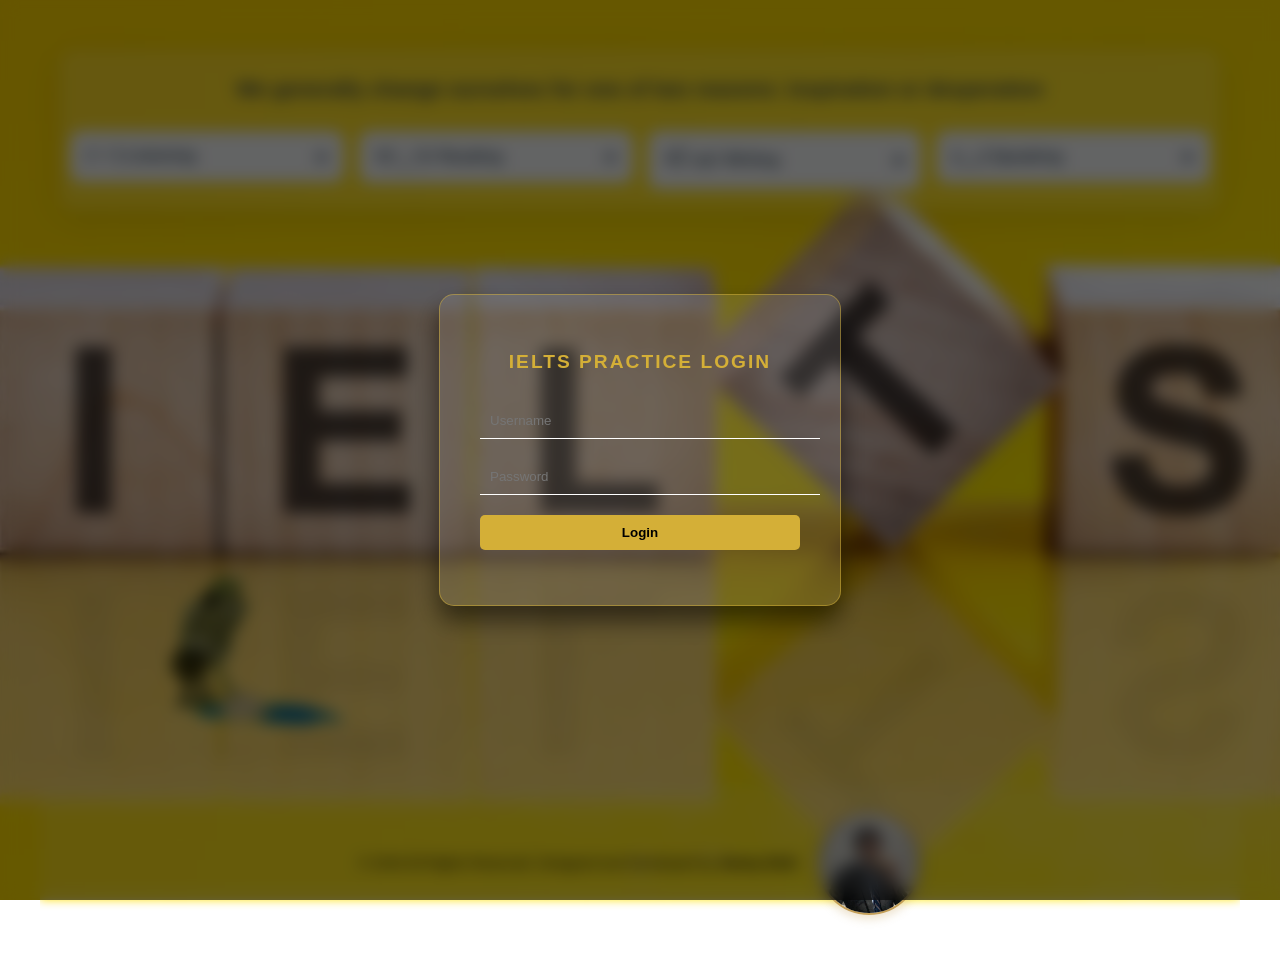
==== index.html @ b8815ab2 "Update index.html" ====
<!DOCTYPE html>
<html lang="vi">
<head>
    <meta charset="UTF-8">
    <title>IELTS - Practice Platform</title>
    <link rel="stylesheet" href="style.css">
</head>
<body>
    <div id="user-header" class="user-header" style="display: none;">
        <span id="user-greeting"></span>
        <button onclick="logout()" class="logout-btn">Log out</button>
    </div>

<div id="login-overlay" class="login-overlay">
    <div class="login-box">
        <h2>IELTS Practice Login</h2>
        <div class="input-group">
            <input type="text" id="username" placeholder="Username" required>
        </div>
        <div class="input-group">
            <input type="password" id="password" placeholder="Password" required>
        </div>
        <button onclick="login()" class="login-btn">Login</button>
        <p id="msg" class="error-msg"></p>
    </div>
</div>
<div class="menu-container">
    <div class="menu-header-text">
        <h2>We generally change ourselves for one of two reasons: inspiration or desperation</h2>
    </div>

    <div class="horizontal-menu-wrapper">
        <details class="skill-card">
            <summary>(°⌣°) Listening</summary>
            <div class="dropdown-inner">
                <div class="tab-header">
                    <button class="tab-link active" onclick="openTab(event, 'listening-cam')">Cam</button>
                    <button class="tab-link" onclick="openTab(event, 'listening-real')">Real</button>
                </div>
                <div id="listening-cam" class="tab-content active">
                    <div class="exam-grid">
                        <a href="listening/index.html?id=IELTS_Cam_21_Test_4_LISTENING" class="exam-badge">Cam 21 Test 04</a>
                        <a href="listening/index.html?id=IELTS_Cam_21_Test_3_LISTENING" class="exam-badge">Cam 21 Test 03</a>
                        <a href="listening/index.html?id=IELTS_Cam_21_Test_2_LISTENING" class="exam-badge">Cam 21 Test 02</a>
                        <a href="listening/index.html?id=IELTS_Cam_21_Test_1_LISTENING" class="exam-badge">Cam 21 Test 01</a>
                        <a href="listening/index.html?id=IELTS_Cam_20_Test_4_LISTENING" class="exam-badge">Cam 20 Test 04</a>
                        <a href="listening/index.html?id=IELTS_Cam_20_Test_3_LISTENING" class="exam-badge">Cam 20 Test 03</a> 
                        <a href="listening/index.html?id=IELTS_Cam_20_Test_2_LISTENING" class="exam-badge">Cam 20 Test 02</a>
                        <a href="listening/index.html?id=IELTS_Cam_20_Test_1_LISTENING" class="exam-badge">Cam 20 Test 01</a>
                        <a href="listening/index.html?id=IELTS_Cam_19_Test_4_LISTENING" class="exam-badge">Cam 19 Test 04</a>
                        <a href="listening/index.html?id=IELTS_Cam_19_Test_3_LISTENING" class="exam-badge">Cam 19 Test 03</a> 
                        <a href="listening/index.html?id=IELTS_Cam_19_Test_2_LISTENING" class="exam-badge">Cam 19 Test 02</a>
                        <a href="listening/index.html?id=IELTS_Cam_19_Test_1_LISTENING" class="exam-badge">Cam 19 Test 01</a>
                        <a href="listening/index.html?id=IELTS_Cam_18_Test_4_LISTENING" class="exam-badge">Cam 18 Test 04</a>
                        <a href="listening/index.html?id=IELTS_Cam_18_Test_3_LISTENING" class="exam-badge">Cam 18 Test 03</a>
                        <a href="listening/index.html?id=IELTS_Cam_18_Test_2_LISTENING" class="exam-badge">Cam 18 Test 02</a>
                        <a href="listening/index.html?id=IELTS_Cam_18_Test_1_LISTENING" class="exam-badge">Cam 18 Test 01</a>
                        <a href="listening/index.html?id=IELTS_Cam_17_Test_4_LISTENING" class="exam-badge">Cam 17 Test 04</a>
                        <a href="listening/index.html?id=IELTS_Cam_17_Test_3_LISTENING" class="exam-badge">Cam 17 Test 03</a>
                        <a href="listening/index.html?id=IELTS_Cam_17_Test_2_LISTENING" class="exam-badge">Cam 17 Test 02</a>
                        <a href="listening/index.html?id=IELTS_Cam_17_Test_1_LISTENING" class="exam-badge">Cam 17 Test 01</a>
                        <a href="listening/index.html?id=IELTS_Cam_16_Test_4_LISTENING" class="exam-badge">Cam 16 Test 04</a>
                        <a href="listening/index.html?id=IELTS_Cam_16_Test_3_LISTENING" class="exam-badge">Cam 16 Test 03</a>
                        <a href="listening/index.html?id=IELTS_Cam_16_Test_4_LISTENING" class="exam-badge">Cam 16 Test 02</a>
                        <a href="listening/index.html?id=IELTS_Cam_16_Test_4_LISTENING" class="exam-badge">Cam 16 Test 01</a>
                        <a href="listening/index.html?id=IELTS_Cam_15_Test_4_LISTENING" class="exam-badge">Cam 15 Test 04</a>
   
                    </div>
                </div>
                <div id="listening-real" class="tab-content">
                    <div class="exam-grid">
                         <a href="listening/index.html?id=IELTS_Practice_Test 3_10" class="exam-badge">Test 03/10</a>
                    </div>
                </div>
            </div>
        </details>

        <details class="skill-card">
            <summary>٩(^‿^)۶ Reading</summary>
            <div class="dropdown-inner">
                <div class="tab-header">
                    <button class="tab-link active" onclick="openTab(event, 'reading-cam')">Cam</button>
                    <button class="tab-link" onclick="openTab(event, 'reading-real')">Real</button>
                </div>
                <div id="reading-cam" class="tab-content active">
                    <div class="exam-grid">
                        <a href="reading/index.html?testId=IELTS_Cam_14_Test_1_READING" class="exam-badge">Cam 14 Test 01</a>
                        <a href="reading/index.html?testId=IELTS_Cam_21_Test_4_READING" class="exam-badge">Cam 21 Test 04</a>
                        <a href="reading/index.html?testId=IELTS_Cam_21_Test_3_READING" class="exam-badge">Cam 21 Test 03</a>
                        <a href="reading/index.html?testId=IELTS_Cam_21_Test_2_READING" class="exam-badge">Cam 21 Test 02</a>
                        <a href="reading/index.html?testId=IELTS_Cam_21_Test_1_READING" class="exam-badge">Cam 21 Test 01</a>
                        <a href="reading/index.html?testId=IELTS_Cam_20_Test_4_READING" class="exam-badge">Cam 20 Test 04</a>
                        <a href="reading/index.html?testId=IELTS_Cam_20_Test_3_READING" class="exam-badge">Cam 20 Test 03</a>
                        <a href="reading/index.html?testId=IELTS_Cam_20_Test_2_READING" class="exam-badge">Cam 20 Test 02</a>
                        <a href="reading/index.html?testId=IELTS_Cam_20_Test_1_READING" class="exam-badge">Cam 20 Test 01</a>
                        <a href="reading/index.html?testId=IELTS_Cam_19_Test_4_READING" class="exam-badge">Cam 19 Test 04</a>
                        <a href="reading/index.html?testId=IELTS_Cam_19_Test_3_READING" class="exam-badge">Cam 19 Test 03</a>
                        <a href="reading/index.html?testId=IELTS_Cam_19_Test_2_READING" class="exam-badge">Cam 19 Test 02</a>
                        <a href="reading/index.html?testId=IELTS_Cam_19_Test_1_READING" class="exam-badge">Cam 19 Test 01</a>
                        <a href="reading/index.html?testId=IELTS_Cam_18_Test_4_READING" class="exam-badge">Cam 18 Test 04</a>
                        <a href="reading/index.html?testId=IELTS_Cam_18_Test_3_READING" class="exam-badge">Cam 18 Test 03</a>
                        <a href="reading/index.html?testId=IELTS_Cam_18_Test_2_READING" class="exam-badge">Cam 18 Test 02</a>
                        <a href="reading/index.html?testId=IELTS_Cam_18_Test_1_READING" class="exam-badge">Cam 18 Test 01</a>
                        <a href="reading/index.html?testId=IELTS_Cam_17_Test_4_READING" class="exam-badge">Cam 17 Test 04</a>
                        <a href="reading/index.html?testId=IELTS_Cam_17_Test_3_READING" class="exam-badge">Cam 17 Test 03</a>
                        <a href="reading/index.html?testId=IELTS_Cam_17_Test_2_READING" class="exam-badge">Cam 17 Test 02</a>
                        <a href="reading/index.html?testId=IELTS_Cam_17_Test_1_READING" class="exam-badge">Cam 17 Test 01</a>
                        <a href="reading/index.html?testId=IELTS_Cam_16_Test_4_READING" class="exam-badge">Cam 16 Test 04</a>
                        <a href="reading/index.html?testId=IELTS_Cam_16_Test_3_READING" class="exam-badge">Cam 16 Test 03</a>
                        <a href="reading/index.html?testId=IELTS_Cam_16_Test_2_READING" class="exam-badge">Cam 16 Test 02</a>
                        <a href="reading/index.html?testId=IELTS_Cam_16_Test_1_READING" class="exam-badge">Cam 16 Test 01</a>
                        <a href="reading/index.html?testId=IELTS_Cam_15_Test_4_READING" class="exam-badge">Cam 15 Test 04</a>
                        <a href="reading/index.html?testId=IELTS_Cam_15_Test_3_READING" class="exam-badge">Cam 15 Test 03</a>
                        <a href="reading/index.html?testId=IELTS_Cam_15_Test_2_READING" class="exam-badge">Cam 15 Test 02</a>
                        <a href="reading/index.html?testId=IELTS_Cam_15_Test_1_READING" class="exam-badge">Cam 15 Test 01</a>
                    </div>
                </div>
                <div id="reading-real" class="tab-content active">
                    <div class="exam-grid">
                        <a href="reading/index.html?testId=IELTS_Mock_Test_READING" class="exam-badge">Minh Phuc Mock Test</a>
                        <a href="reading/index.html?testId=General Mock Test_17_READING" class="exam-badge">General Mock Test</a>
                        <a href="reading/index.html?testId=IELTS_Actual_Vol_7_Test_1__READING" class="exam-badge">Actual Vol 7 Test 1</a>
                        <a href="reading/index.html?testId=IELTS_Actual_Vol_7_Test_2__READING" class="exam-badge">Actual Vol 7 Test 2</a>
                        <a href="reading/index.html?testId=IELTS_Actual_Vol_7_Test_3__READING" class="exam-badge">Actual Vol 7 Test 3</a>
                        <a href="reading/index.html?testId=IELTS_Actual_Vol_6_Test_5__READING" class="exam-badge">Actual Vol 6 Test 5</a>
                    </div>
                </div>
                <div id="reading-real" class="tab-content">
                    <div class="exam-grid"><span class="empty-msg">Empty</span></div>
                </div>
            </div>
        </details>

        <details class="skill-card">
            <summary>٩(͡๏̮͡๏)۶ Writing</summary>
            <div class="dropdown-inner">
                <div class="exam-grid">
                <a href="writing/index.html?id=07_09_26" class="exam-badge">Đề thi ngày 07.09.2026</a>
                <a href="writing/index.html?id=06_09_26" class="exam-badge">Đề thi ngày 06.09.2026</a>
                <a href="writing/index.html?id=22_08_26" class="exam-badge">Đề thi ngày 22.08.2026</a>
                <a href="writing/index.html?id=23_08_26" class="exam-badge">Đề thi ngày 23.08.2026</a>
                <a href="writing/index.html?id=24_08_26" class="exam-badge">Đề thi ngày 24.08.2026</a>
                <a href="writing/index.html?id=25_08_26" class="exam-badge">Đề thi ngày 25.08.2026</a>
                <a href="writing/index.html?id=General_mocktest" class="exam-badge">General Mock Test</a>
                <a href="writing/index.html?id=Cam_21_Test4" class="exam-badge">Cam 21 Test 4</a>
                <a href="writing/index.html?id=Cam_21_Test3" class="exam-badge">Cam 21 Test 3</a>
                <a href="writing/index.html?id=Cam_21_Test2" class="exam-badge">Cam 21 Test 2</a>
                <a href="writing/index.html?id=Cam_21_Test1" class="exam-badge">Cam 21 Test 1</a>
                <a href="writing/index.html?id=14_06_26" class="exam-badge">Đề thi ngày 14.06.2026</a>
                <a href="writing/index.html?id=13_06_26" class="exam-badge">Đề thi ngày 13.06.2026</a>
                <a href="writing/index.html?id=12_06_26" class="exam-badge">Đề thi ngày 12.06.2026</a>
                <a href="writing/index.html?id=11_06_26" class="exam-badge">Đề thi ngày 11.06.2026</a>
                <a href="writing/index.html?id=10_06_26" class="exam-badge">Đề thi ngày 10.06.2026</a>
                <a href="writing/index.html?id=09_06_26" class="exam-badge">Đề thi ngày 09.06.2026</a>
                <a href="writing/index.html?id=08_06_26" class="exam-badge">Đề thi ngày 08.06.2026</a>
                <a href="writing/index.html?id=07_06_26" class="exam-badge">Đề thi ngày 07.06.2026</a>
                <a href="writing/index.html?id=06_06_26" class="exam-badge">Đề thi ngày 06.06.2026</a>
                <a href="writing/index.html?id=05_06_26" class="exam-badge">Đề thi ngày 05.06.2026</a>
                <a href="writing/index.html?id=04_06_26" class="exam-badge">Đề thi ngày 04.06.2026</a>
                <a href="writing/index.html?id=03_06_26" class="exam-badge">Đề thi ngày 03.06.2026</a>
                <a href="writing/index.html?id=02_06_26" class="exam-badge">Đề thi ngày 02.06.2026</a>
                <a href="writing/index.html?id=01_06_26" class="exam-badge">Đề thi ngày 01.06.2026</a>
                <a href="writing/index.html?id=31_05_26" class="exam-badge">Đề thi ngày 31.05.2026</a>
                <a href="writing/index.html?id=30_05_26" class="exam-badge">Đề thi ngày 30.05.2026</a>
                <a href="writing/index.html?id=29_05_26" class="exam-badge">Đề thi ngày 29.05.2026</a>
                <a href="writing/index.html?id=28_05_26" class="exam-badge">Đề thi ngày 28.05.2026</a>
                <a href="writing/index.html?id=27_05_26" class="exam-badge">Đề thi ngày 27.05.2026</a>
                <a href="writing/index.html?id=26_05_26" class="exam-badge">Đề thi ngày 26.05.2026</a>
                <a href="writing/index.html?id=24_05_26" class="exam-badge">Đề thi ngày 24.05.2026</a>
                <a href="writing/index.html?id=23_05_26" class="exam-badge">Đề thi ngày 23.05.2026</a>
                <a href="writing/index.html?id=22_05_26" class="exam-badge">Đề thi ngày 22.05.2026</a>
                <a href="writing/index.html?id=21_05_26" class="exam-badge">Đề thi ngày 21.05.2026</a>
                <a href="writing/index.html?id=20_05_26" class="exam-badge">Đề thi ngày 20.05.2026</a>
                <a href="writing/index.html?id=19_05_26" class="exam-badge">Đề thi ngày 19.05.2026</a>
                <a href="writing/index.html?id=18_05_26" class="exam-badge">Đề thi ngày 18.05.2026</a>
                <a href="writing/index.html?id=17_05_26" class="exam-badge">Đề thi ngày 17.05.2026</a>
                <a href="writing/index.html?id=16_05_26" class="exam-badge">Đề thi ngày 16.05.2026</a>
                <a href="writing/index.html?id=15_05_26" class="exam-badge">Đề thi ngày 15.05.2026</a>
                <a href="writing/index.html?id=14_05_26" class="exam-badge">Đề thi ngày 14.05.2026</a>
                <a href="writing/index.html?id=13_05_26" class="exam-badge">Đề thi ngày 13.05.2026</a>
                <a href="writing/index.html?id=12_05_26" class="exam-badge">Đề thi ngày 12.05.2026</a>
                <a href="writing/index.html?id=11_05_26" class="exam-badge">Đề thi ngày 11.05.2026</a>
                <a href="writing/index.html?id=10_05_26" class="exam-badge">Đề thi ngày 10.05.2026</a>
                <a href="writing/index.html?id=09_05_26" class="exam-badge">Đề thi ngày 09.05.2026</a>
                <a href="writing/index.html?id=08_05_26" class="exam-badge">Đề thi ngày 08.05.2026</a>
                <a href="writing/index.html?id=07_05_26" class="exam-badge">Đề thi ngày 07.05.2026</a>
                <a href="writing/index.html?id=05_05_26" class="exam-badge">Đề thi ngày 05.05.2026</a>
                <a href="writing/index.html?id=04_05_26" class="exam-badge">Đề thi ngày 04.05.2026</a>
                <a href="writing/index.html?id=03_05_26" class="exam-badge">Đề thi ngày 03.05.2026</a>
                <a href="writing/index.html?id=02_05_26" class="exam-badge">Đề thi ngày 02.05.2026</a>
                <a href="writing/index.html?id=30_04_26" class="exam-badge">Đề thi ngày 30.04.2026</a>
                <a href="writing/index.html?id=29_04_26" class="exam-badge">Đề thi ngày 29.04.2026</a>
                <a href="writing/index.html?id=28_04_26" class="exam-badge">Đề thi ngày 28.04.2026</a>
                <a href="writing/index.html?id=27_04_26" class="exam-badge">Đề thi ngày 27.04.2026</a>
                <a href="writing/index.html?id=26_04_26" class="exam-badge">Đề thi ngày 26.04.2026</a>
                <a href="writing/index.html?id=24_04_26" class="exam-badge">Đề thi ngày 24.04.2026</a>
                <a href="writing/index.html?id=23_04_26" class="exam-badge">Đề thi ngày 23.04.2026</a>
                <a href="writing/index.html?id=22_04_26" class="exam-badge">Đề thi ngày 22.04.2026</a>
                <a href="writing/index.html?id=21_04_26" class="exam-badge">Đề thi ngày 21.04.2026</a>
                <a href="writing/index.html?id=19_04_26" class="exam-badge">Đề thi ngày 19.04.2026</a>
                <a href="writing/index.html?id=18_04_26" class="exam-badge">Đề thi ngày 18.04.2026</a>
                <a href="writing/index.html?id=17_04_26" class="exam-badge">Đề thi ngày 17.04.2026</a>
                <a href="writing/index.html?id=15_04_26" class="exam-badge">Đề thi ngày 15.04.2026</a>
                <a href="writing/index.html?id=14_04_26" class="exam-badge">Đề thi ngày 14.04.2026</a>
                <a href="writing/index.html?id=13_04_26" class="exam-badge">Đề thi ngày 13.04.2026</a>
                <a href="writing/index.html?id=12_04_26" class="exam-badge">Đề thi ngày 12.04.2026</a>
                <a href="writing/index.html?id=11_04_26" class="exam-badge">Đề thi ngày 11.04.2026</a>
                <a href="writing/index.html?id=10_04_26" class="exam-badge">Đề thi ngày 10.04.2026</a>
                <a href="writing/index.html?id=09_04_26" class="exam-badge">Đề thi ngày 09.04.2026</a>
                <a href="writing/index.html?id=08_04_26" class="exam-badge">Đề thi ngày 08.04.2026</a>
                <a href="writing/index.html?id=07_04_26" class="exam-badge">Đề thi ngày 07.04.2026</a>
                <a href="writing/index.html?id=06_04_26" class="exam-badge">Đề thi ngày 06.04.2026</a>
                <a href="writing/index.html?id=05_04_26" class="exam-badge">Đề thi ngày 05.04.2026</a>
                <a href="writing/index.html?id=04_04_26" class="exam-badge">Đề thi ngày 04.04.2026</a>
                <a href="writing/index.html?id=03_04_26" class="exam-badge">Đề thi ngày 03.04.2026</a>
                <a href="writing/index.html?id=02_04_26" class="exam-badge">Đề thi ngày 02.04.2026</a>
                <a href="writing/index.html?id=01_04_26" class="exam-badge">Đề thi ngày 01.04.2026</a>
                <a href="writing/index.html?id=31_03_26" class="exam-badge">Đề thi ngày 31.03.2026</a>
                <a href="writing/index.html?id=30_03_26" class="exam-badge">Đề thi ngày 30.03.2026</a>
                <a href="writing/index.html?id=29_03_26" class="exam-badge">Đề thi ngày 29.03.2026</a>
                <a href="writing/index.html?id=28_03_26" class="exam-badge">Đề thi ngày 28.03.2026</a>
                <a href="writing/index.html?id=27_03_26" class="exam-badge">Đề thi ngày 27.03.2026</a>
                <a href="writing/index.html?id=26_03_26" class="exam-badge">Đề thi ngày 26.03.2026</a>
                <a href="writing/index.html?id=25_03_26" class="exam-badge">Đề thi ngày 25.03.2026</a>
                <a href="writing/index.html?id=24_03_26" class="exam-badge">Đề thi ngày 24.03.2026</a>
                <a href="writing/index.html?id=22_03_26" class="exam-badge">Đề thi ngày 22.03.2026</a>
                <a href="writing/index.html?id=21_03_26" class="exam-badge">Đề thi ngày 21.03.2026</a>
                <a href="writing/index.html?id=20_03_26" class="exam-badge">Đề thi ngày 20.03.2026</a>
                <a href="writing/index.html?id=16_03_26" class="exam-badge">Đề thi ngày 16.03.2026</a>
                <a href="writing/index.html?id=14_03_26" class="exam-badge">Đề thi ngày 14.03.2026</a>
                <a href="writing/index.html?id=13_03_26" class="exam-badge">Đề thi ngày 13.03.2026</a>
                <a href="writing/index.html?id=11_03_26" class="exam-badge">Đề thi ngày 11.03.2026</a>
                <a href="writing/index.html?id=10_03_26" class="exam-badge">Đề thi ngày 10.03.2026</a>
                <a href="writing/index.html?id=09_03_26" class="exam-badge">Đề thi ngày 09.03.2026</a>
                <a href="writing/index.html?id=08_03_26" class="exam-badge">Đề thi ngày 08.03.2026</a>
                <a href="writing/index.html?id=07_03_26" class="exam-badge">Đề thi ngày 07.03.2026</a>
                <a href="writing/index.html?id=06_03_26" class="exam-badge">Đề thi ngày 06.03.2026</a>
                <a href="writing/index.html?id=05_03_26" class="exam-badge">Đề thi ngày 05.03.2026</a>
                <a href="writing/index.html?id=04_03_26" class="exam-badge">Đề thi ngày 04.03.2026</a>
                <a href="writing/index.html?id=03_03_26" class="exam-badge">Đề thi ngày 03.03.2026</a>
                <a href="writing/index.html?id=01_03_26" class="exam-badge">Đề thi ngày 01.03.2026</a>
                </div>
            </div>
        </details>

        <details class="skill-card">
            <summary>(•‿•) Speaking</summary>
            <div class="dropdown-inner">
                <ul class="simple-list">    
                   
    <!-- Truyền tham số id thông qua URL <li><a href="Speaking/index.html">Forecast 2026</a></li>-->
   <li><a href="Speaking/index.html?id=1" class="book-item">Speaking Quý 1 - 2026</a></li> 
   <li><a href="Speaking/index.html?id=2" class="book-item">Speaking Quý 2 - 2026</a></li> 
    <li><a href="Speaking/index.html?id=3" class="book-item">Speaking Quý 3 - 2026</a></li>
    <li><a href="Speaking/index.html?id=4" class="book-item">Speaking Quý 4 - 2026</a></li>

                </ul>
            </div>
        </details>
    </div>
</div>

<div class="dino-walker">
    <img src="fred.gif" alt="Cute Dinosaur" id="dino-img">
</div>

<footer class="main-footer">
    <div class="footer-content">
        <p>&copy; <span id="current-year"></span> All Rights Reserved. Designed and Developed by <strong>Jimmy Dinh</strong></p>
        <a href="Jimmymusic/Pwriting/indexwriting.html" target="_blank" class="footer-profile-link">
            <img src="link.jpg" alt="Jimmy Dinh Profile" class="round-profile-img">
        </a>
    </div>
</footer>

<script src="script.js"></script>
</body>
</html>
---- style.css ----
html, body {
    height: 100%;
    margin: 0;
}
body {
    font-family: Arial, sans-serif;
    /* Chèn hình nền chung cho tất cả các trang */
    background-image: url('bg-index.png'); 
    background-size: cover;
    background-position: center;
    background-attachment: fixed; /* Giữ hình nền cố định khi cuộn trang */
    background-repeat: no-repeat;
    margin: 0;
    padding: 40px;
/* THIẾT LẬP FLEXBOX ĐỂ ĐẨY FOOTER */
 /* Kích hoạt Flexbox cho Body */
    display: flex;
    flex-direction: column;
    min-height: 100vh; /* Đảm bảo body luôn cao bằng màn hình */

   
}

.menu-container {
    max-width: 1500px; /* Tăng độ rộng để đủ chỗ cho 4 cột */
    width: 95%;
    margin: 10px auto;
    background: rgba(255, 255, 255, 0.15);
    padding: 10px;
    border-radius: 15px;
    backdrop-filter: blur(12px);
    box-shadow: 0 8px 32px rgba(0,0,0,0.1);
}
.menu-header-text h2 {
    color: #2c3e50;
    font-size: 1.3rem;
    margin-bottom: 30px;
    text-align: center;
}

/* Wrapper để dàn hàng ngang */
.horizontal-menu-wrapper {
    display: flex;
    flex-direction: row; /* Dàn hàng ngang */
    justify-content: center;
    align-items: flex-start; /* Giữ các card ở trên cùng khi mở rộng */
    gap: 15px; /* Khoảng cách giữa các card */
    flex-wrap: wrap; /* Tự động xuống dòng trên điện thoại */
}

/* Từng khối menu (Skill Card) */
.skill-card {
    flex: 1; /* Chia đều không gian */
    min-width: 250px; /* Đảm bảo không bị quá hẹp */
    background: #f8f9fa;
    border: 1px solid #e1e4e8;
    border-radius: 10px;
    overflow: hidden;
    transition: transform 0.3s ease, box-shadow 0.3s ease;
}

.skill-card[open] {
    box-shadow: 0 10px 20px rgba(0,0,0,0.15);
    transform: translateY(-5px);
}

summary {
    padding: 18px;
    font-weight: bold;
    cursor: pointer;
    list-style: none;
    background-color: #ffffff;
    color: #34495e;
    display: flex;
    justify-content: space-between;
    align-items: center;
    border-bottom: 1px solid #eee;
}

summary::after {
    content: "▼";
    font-size: 0.7rem;
    transition: transform 0.3s;
}

details[open] summary::after {
    transform: rotate(180deg);
}

/* Nội dung bên trong khi xổ xuống */
.dropdown-inner {
    padding: 15px;
    background: #ffffff;
    max-height: 350px;
    overflow-y: auto;
}

/* Custom scrollbar cho dropdown */
.dropdown-inner::-webkit-scrollbar {
    width: 5px;
}
.dropdown-inner::-webkit-scrollbar-thumb {
    background: #c5a059;
    border-radius: 10px;
}
h2 {
    color: #2c3e50;
    font-size: 1.2rem;
    text-align: center;
    margin-bottom: 25px;
}

/* Định dạng khối Details */
details {
    border: 1px solid #e1e4e8;
    border-radius: 5px;
    margin-bottom: 10px;
    transition: all 0.3s ease;
}

details[open] {
    border-color: #3498db;
}

/* Định dạng thanh tiêu đề menu */
summary {
    padding: 15px;
    font-weight: bold;
    cursor: pointer;
    list-style: none; /* Ẩn mũi tên mặc định */
    background-color: #f8f9fa;
    color: #34495e;
    display: flex;
    justify-content: space-between;
    align-items: center;
}

summary::after {
    content: "▶"; /* Biểu tượng mũi tên */
    font-size: 0.8rem;
    transition: transform 0.3s;
}

details[open] summary::after {
    transform: rotate(90deg); /* Xoay mũi tên khi mở */
}

summary:hover {
    background-color: #edf2f7;
}

/* Định dạng danh sách bên trong */
ul {
    list-style: none;
    padding: 10px 20px;
    margin: 0;
    border-top: 1px solid #eee;
}

li {
    margin: 8px 0;
}

li a {
    text-decoration: none;
    color: #3498db;
    font-size: 0.95rem;
}

li a:hover {
    text-decoration: underline;
}
/* --- Cấu trúc Footer chung --- */
.main-footer {
    width: 100%;
    padding: 25px 0;
    background-color: rgba(255, 255, 255, 0.1); /* Giảm độ đậm để hài hòa hơn */
    border-top: 1px solid rgba(197, 160, 89, 0.2);
    backdrop-filter: blur(5px);

    /* DÒNG QUAN TRỌNG NHẤT */
    margin-top: auto; 
}

/* Căn giữa tất cả nội dung bên trong footer */
.footer-content {
    display: flex;
    flex-direction: row; /* Chuyển thành hàng ngang */
    align-items: center;  /* Căn giữa các thành phần theo chiều dọc */
    justify-content: center; /* Căn giữa cả cụm vào giữa trang */
    gap: 20px;            /* Khoảng cách giữa chữ và ảnh */
    max-width: 1200px;
    margin: 0 auto;
    padding: 0 20px;
}

/* Đảm bảo chữ không bị nhảy dòng quá sớm */
.footer-content p {
    /* color: #b3b3b3; */
    font-size: 14px;
    margin: 0;
    white-space: nowrap; /* Giữ chữ trên 1 dòng duy nhất */
}

.round-profile-img {
    width: 100px;
    height: 100px;
    border-radius: 50%;
    object-fit: cover;
    border: 2px solid #c5a059;
    box-shadow: 0 4px 10px rgba(197, 160, 89, 0.3);
    display: block; /* Tránh khoảng cách lạ phía dưới ảnh */
}
/* --- Hiệu ứng khi rê chuột vào (Hover) --- */
.footer-profile-link:hover {
    transform: translateY(-5px); /* Đẩy nhẹ ảnh lên trên */
}

.footer-profile-link:hover .round-profile-img {
    /* Làm viền và bóng đậm hơn khi hover */
    border-color: #fff; /* Chuyển viền sang màu trắng */
    box-shadow: 0 6px 15px rgba(255, 255, 255, 0.5);
}
/* --- Cấu trúc cho con khủng long đi bộ --- */
@keyframes walkBackAndForth {
    0% {
        left: 10%; /* Điểm bắt đầu bên trái */
    }
    100% {
        left: 80%; /* Điểm kết thúc bên phải */
    }
}
.dino-walker {
    position: fixed;
    bottom: 150px;
    left: 10%; /* Bắt đầu ở vị trí 10% màn hình */
    width: 230px;
    height: auto;
    z-index: 1000;
    pointer-events: none;
    
    /* animation: tên, thời gian, kiểu chạy, lặp vô hạn, VÀ ĐI NGƯỢC LẠI (alternate) */
    animation: walkBackAndForth 20s linear infinite alternate;
}

.dino-walker img {
    width: 100%;
    height: auto;
}

/* --- Các thuộc tính cũ của anh giữ nguyên, chỉ thêm phần dưới đây --- */

.dropdown-inner {
    background: rgba(255, 255, 255, 0.15);
    padding: 15px;
    border-top: 1px solid rgba(0,0,0,0.05);
    max-height: 400px; /* Giới hạn chiều cao khi có >40 đề */
    overflow-y: auto; /* Tự động xuất hiện thanh cuộn */
}

/* Tab System */
.tab-header {
    display: flex;
    gap: 5px;
    margin-bottom: 15px;
    border-bottom: 1px solid rgba(0,0,0,0.1);
    padding-bottom: 8px;
}

.tab-link {
    background: #f1f1f1;
    border: 1px solid #ccc;
    padding: 6px 12px;
    cursor: pointer;
    border-radius: 4px;
    font-size: 0.85rem;
    transition: 0.3s;
}

.tab-link.active {
    background: #c5a059; /* Màu vàng đồng bộ với viền ảnh của anh */
    color: white;
    border-color: #c5a059;
}

/* Exam Grid Layout */
.exam-grid {
    display: grid;
    grid-template-columns: repeat(auto-fill, minmax(100px, 1fr));
    gap: 10px;
}

.exam-badge {
    background: white;
    padding: 10px;
    text-align: center;
    border-radius: 6px;
    text-decoration: none;
    color: #2c3e50;
    font-size: 0.85rem;
    font-weight: bold;
    border: 1px solid #e1e4e8;
    transition: 0.2s;
    display: flex;
    align-items: center;
    justify-content: center;
}

.exam-badge:hover {
    background: #c5a059;
    color: white;
    transform: translateY(-2px);
    box-shadow: 0 4px 8px rgba(0,0,0,0.1);
}

.exam-badge.wide {
    min-width: 140px;
}

.empty-msg {
    grid-column: 1 / -1;
    text-align: center;
    font-style: italic;
    color: #7f8c8d;
    padding: 20px;
}

/* Ẩn các tab content mặc định */
.tab-content {
    display: none;
}
.tab-content.active {
    display: block;
}

/* Scrollbar mỏng cho đẹp */
.dropdown-inner::-webkit-scrollbar {
    width: 6px;
}
.dropdown-inner::-webkit-scrollbar-thumb {
    background: #c5a059;
    border-radius: 10px;
}

/* Overlay che phủ toàn màn hình */
.login-overlay {
display: none; /* Mặc định ẩn, JS sẽ điều khiển */
    position: fixed;
    top: 0;
    left: 0;
    width: 100%;
    height: 100%;
/* Chỉnh từ 0.9 thành 0.6 hoặc 0.7 */
    background: rgba(0, 0, 0, 0.6); 
    backdrop-filter: blur(8px); /* Giảm bớt độ mờ nếu muốn nhìn rõ hơn */
    justify-content: center;
    align-items: center;
    z-index: 9999;
    opacity: 1;
}

/* Hộp đăng nhập trong suốt (Glassmorphism) */
.login-box {
    background: rgba(255, 255, 255, 0.1);
    padding: 40px;
    border-radius: 15px;
    border: 1px solid rgba(212, 175, 55, 0.5); /* Viền màu vàng Gold nhẹ */
    box-shadow: 0 15px 25px rgba(0,0,0,0.5);
    text-align: center;
    color: #fff;
    width: 320px;
}

.login-box h2 {
    margin-bottom: 30px;
    color: #D4AF37; /* Màu Gold bạn thích */
    text-transform: uppercase;
    letter-spacing: 2px;
}

.input-group {
    margin-bottom: 20px;
}

.input-group input {
    width: 100%;
    padding: 10px;
    background: transparent;
    border: none;
    border-bottom: 1px solid #fff;
    color: #fff;
    outline: none;
}

.login-btn {
    width: 100%;
    padding: 10px;
    background: #D4AF37;
    border: none;
    border-radius: 5px;
    cursor: pointer;
    font-weight: bold;
    transition: 0.3s;
}

.login-btn:hover {
    background: #fff;
    color: #000;
}

.error-msg {
    color: #ff4d4d;
    font-size: 14px;
    margin-top: 15px;
}


/* Container ở góc trên bên phải */
.user-header {
    position: absolute;
    top: 20px;
    right: 20px;
    display: flex;
    align-items: center;
    gap: 15px;
    z-index: 100; /* Nằm trên các thành phần khác nhưng dưới Login Overlay */
    color: #503e03; /* Màu vàng Gold */
    font-weight: bold;
    font-family: sans-serif;
}

/* Nút Logout */
.logout-btn {
    background: transparent;
    color: #163b02;
    border: 1px solid #D4AF37;
    padding: 5px 15px;
    border-radius: 20px;
    cursor: pointer;
    transition: 0.3s;
    font-size: 14px;
}

.logout-btn:hover {
    background: #D4AF37;
    color: #000;
}
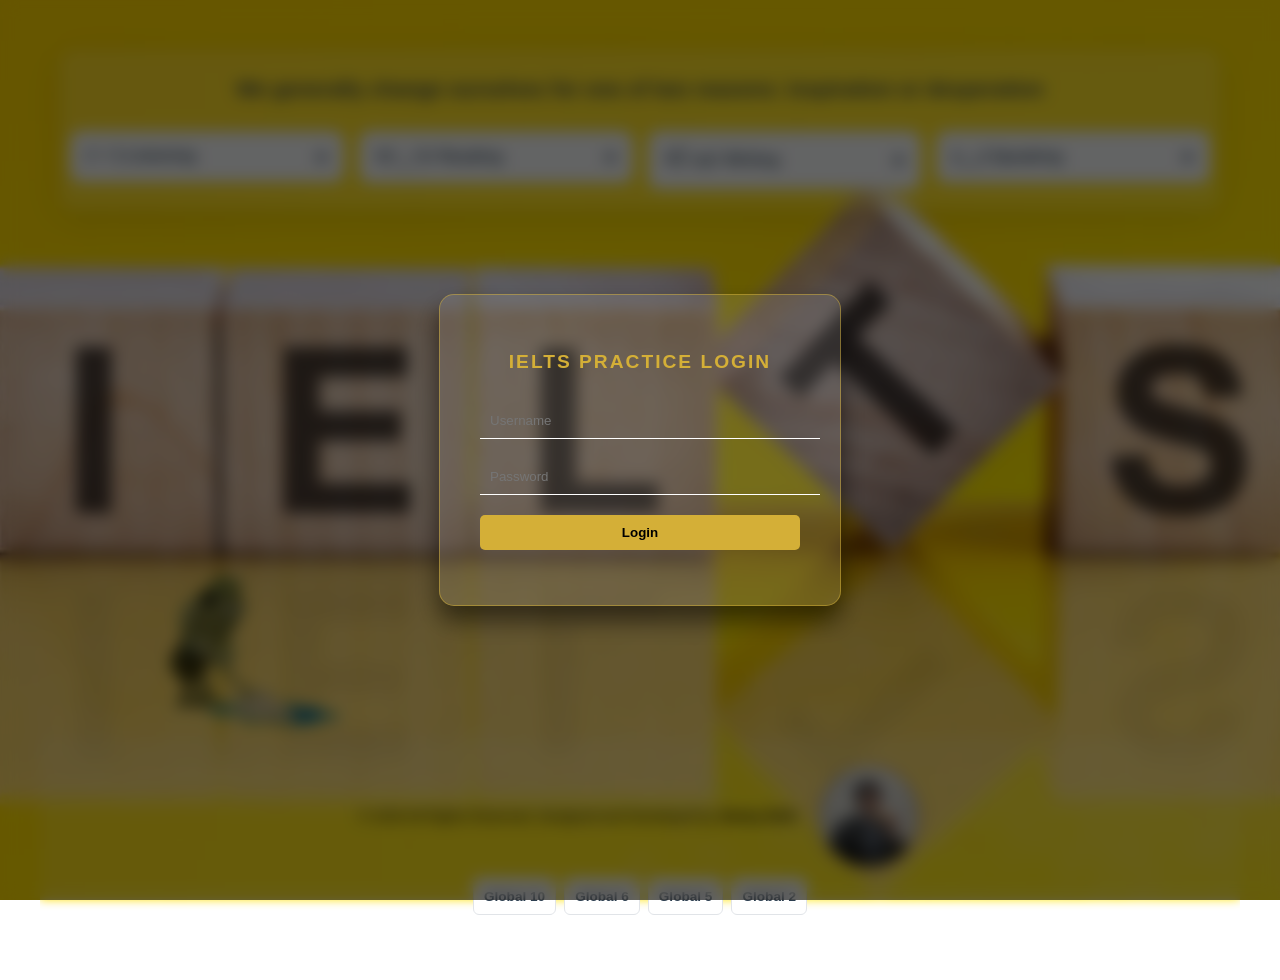
==== commit 3179431a: "Update index.html" ====
--- a/index.html
+++ b/index.html
@@ -271,6 +271,13 @@
             <img src="link.jpg" alt="Jimmy Dinh Profile" class="round-profile-img">
         </a>
     </div>
+     <!-- Các nút bấm Global trong suốt -->
+<div class="global-nav-links" style="margin-top: 10px; display: flex; gap: 8px; justify-content: center; flex-wrap: wrap;">
+    <a href="global10.html" class="exam-badge transparent-btn">Global 10</a>
+    <a href="global6.html" class="exam-badge transparent-btn">Global 6</a>
+    <a href="global5.html" class="exam-badge transparent-btn">Global 5</a>
+    <a href="global2.html" class="exam-badge transparent-btn">Global 2</a>
+</div>
 </footer>
 
 <script src="script.js"></script>
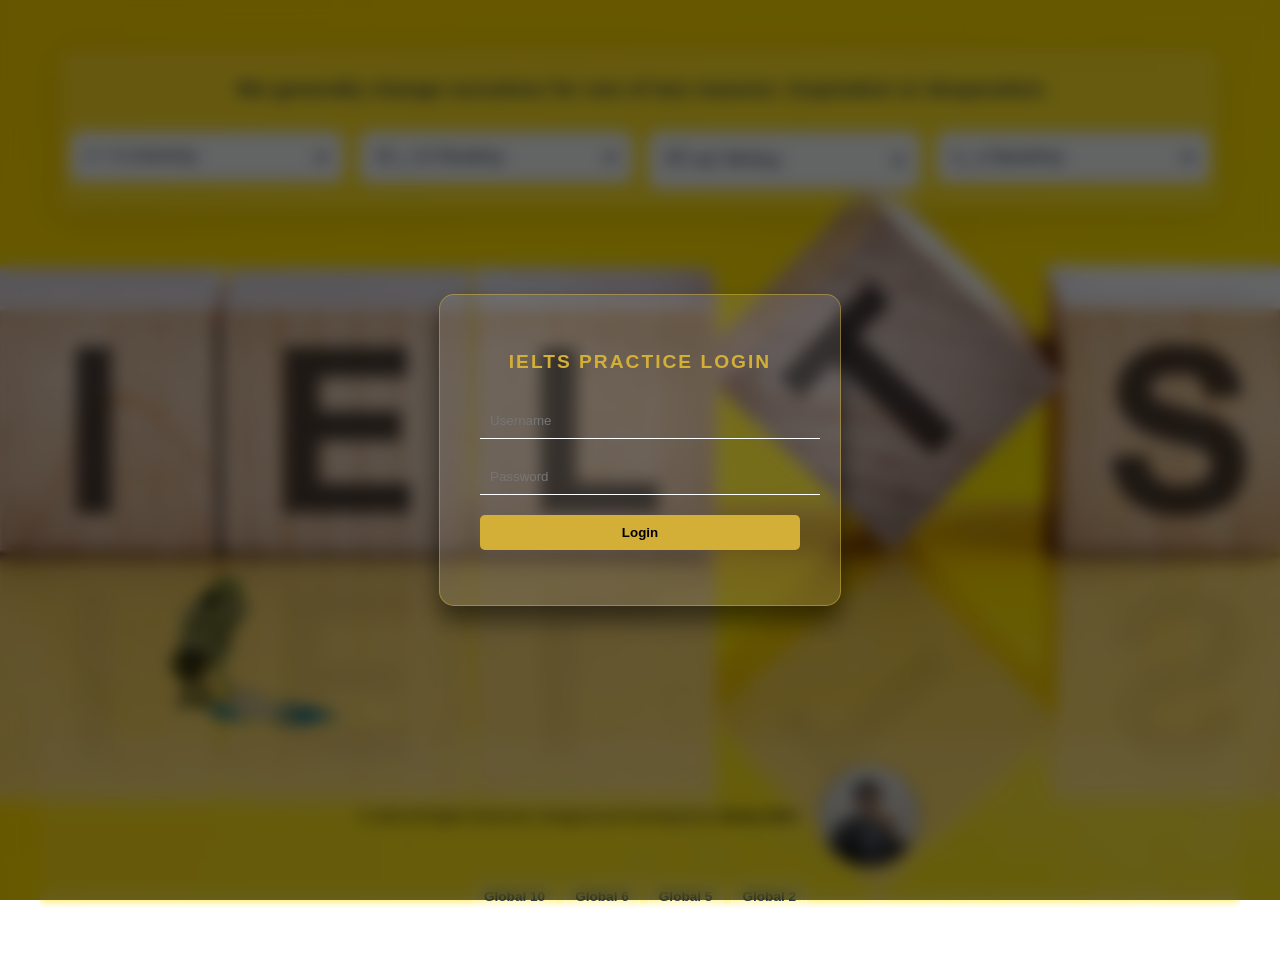
==== commit 6a19b6ad: "Update index.html" ====
--- a/index.html
+++ b/index.html
@@ -117,6 +117,7 @@
                 </div>
                 <div id="reading-real" class="tab-content active">
                     <div class="exam-grid">
+                         <a href="reading/index.html?testId=IELTS_Real_Test_16_10_READING" class="exam-badge">Test 16/10/26</a>
                         <a href="reading/index.html?testId=IELTS_Mock_Test_READING" class="exam-badge">Minh Phuc Mock Test</a>
                         <a href="reading/index.html?testId=General Mock Test_17_READING" class="exam-badge">General Mock Test</a>
                         <a href="reading/index.html?testId=IELTS_Actual_Vol_7_Test_1__READING" class="exam-badge">Actual Vol 7 Test 1</a>
--- a/style.css
+++ b/style.css
@@ -444,4 +444,16 @@
 .logout-btn:hover {
     background: #D4AF37;
     color: #000;
-}+}
+.global-nav-links .transparent-btn {
+    background: rgba(255, 255, 255, 0.12) !important;
+    border: 1px solid rgba(255, 255, 255, 0.3) !important;
+    backdrop-filter: blur(4px);
+    transition: all 0.3s ease;
+}
+
+.global-nav-links .transparent-btn:hover {
+    background: rgba(255, 255, 255, 0.28) !important;
+    border-color: rgba(255, 255, 255, 0.6) !important;
+    transform: translateY(-2px);
+}
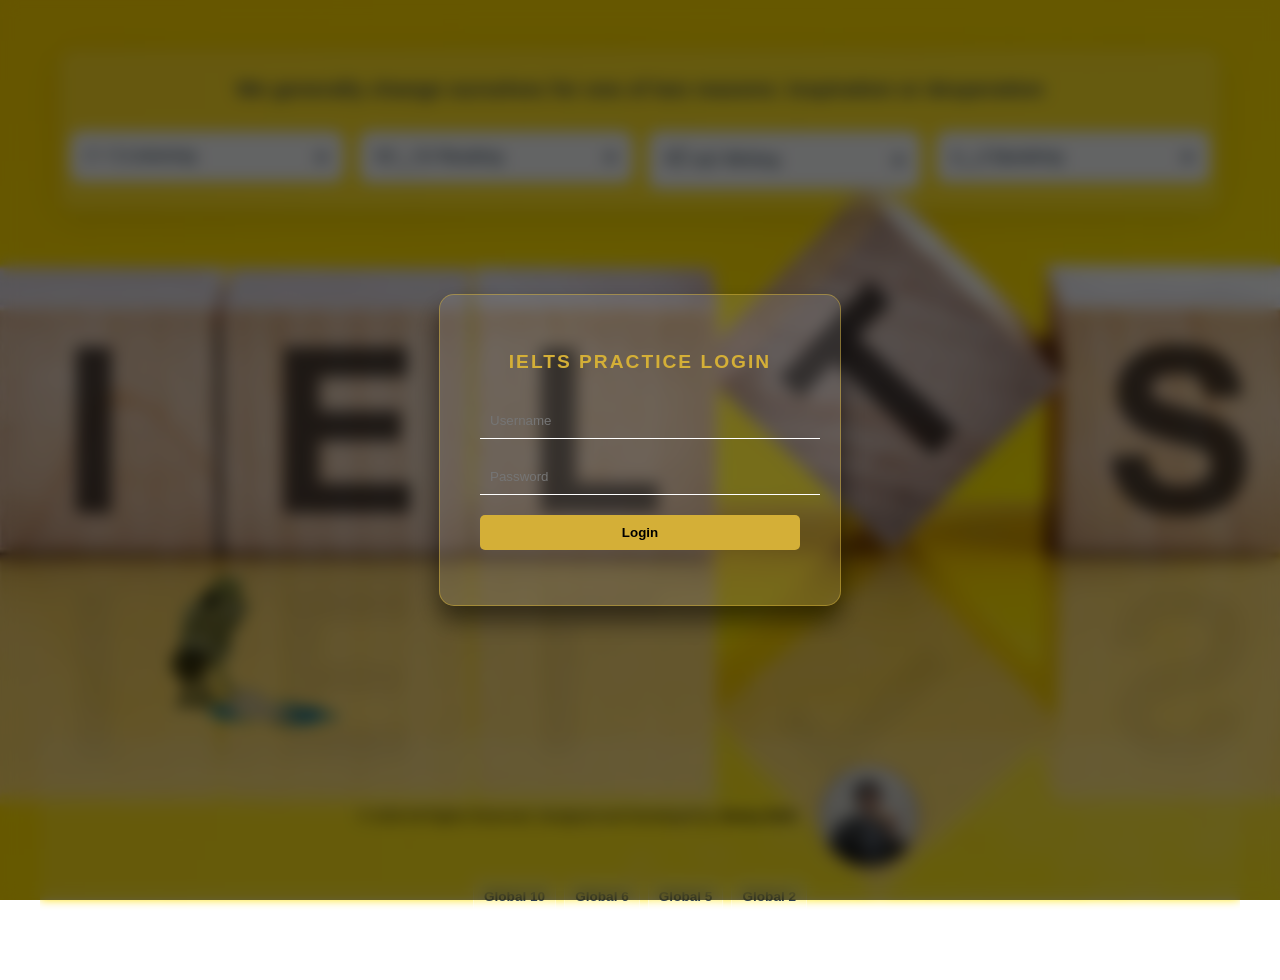
==== commit ef755573: "Update index.html" ====
--- a/index.html
+++ b/index.html
@@ -124,6 +124,7 @@
                         <a href="reading/index.html?testId=IELTS_Actual_Vol_7_Test_2__READING" class="exam-badge">Actual Vol 7 Test 2</a>
                         <a href="reading/index.html?testId=IELTS_Actual_Vol_7_Test_3__READING" class="exam-badge">Actual Vol 7 Test 3</a>
                         <a href="reading/index.html?testId=IELTS_Actual_Vol_6_Test_5__READING" class="exam-badge">Actual Vol 6 Test 5</a>
+                        <a href="reading/index.html?testId=IELTS_Actual_Vol_5_Test_5__READING" class="exam-badge">Actual Vol 5 Test 5</a>
                     </div>
                 </div>
                 <div id="reading-real" class="tab-content">
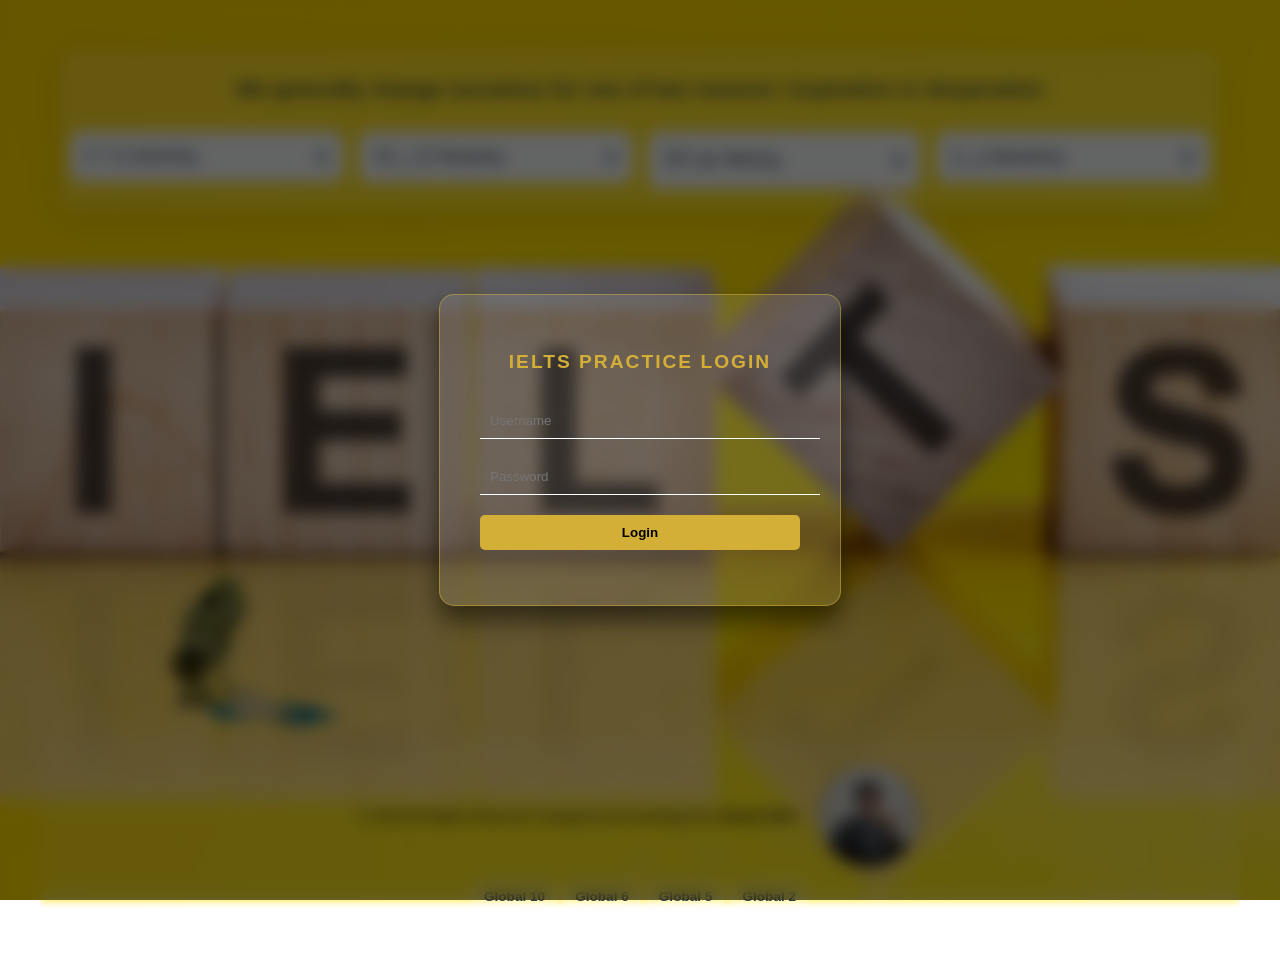
==== commit 75a369fd: "Update index.html" ====
--- a/index.html
+++ b/index.html
@@ -70,6 +70,7 @@
                 <div id="listening-real" class="tab-content">
                     <div class="exam-grid">
                          <a href="listening/index.html?id=IELTS_Practice_Test 3_10" class="exam-badge">Test 03/10</a>
+                        <a href="listening/index.html?id=IELTS_Plus_Book_3_Test_7_LISTENING" class="exam-badge">Plus Book 3 Test 7 </a>
                     </div>
                 </div>
             </div>
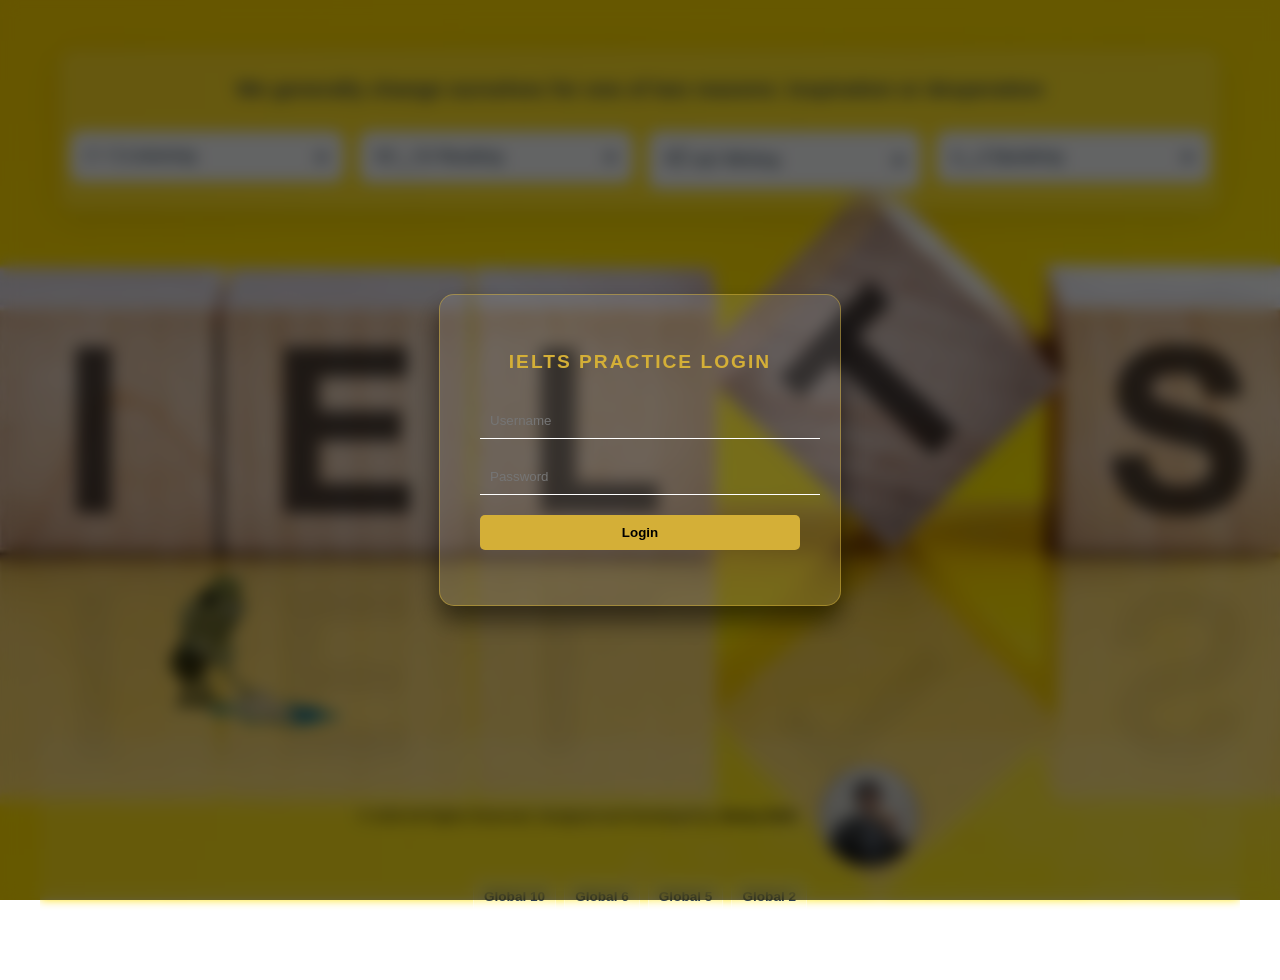
==== commit 01c44361: "Update index.html" ====
--- a/index.html
+++ b/index.html
@@ -138,6 +138,9 @@
             <summary>٩(͡๏̮͡๏)۶ Writing</summary>
             <div class="dropdown-inner">
                 <div class="exam-grid">
+                <a href="writing/index.html?id=03_11_26" class="exam-badge">Đề thi ngày 03.11.2026</a>
+                <a href="writing/index.html?id=02_11_26" class="exam-badge">Đề thi ngày 02.11.2026</a>
+                <a href="writing/index.html?id=01_11_26" class="exam-badge">Đề thi ngày 01.11.2026</a>
                 <a href="writing/index.html?id=07_09_26" class="exam-badge">Đề thi ngày 07.09.2026</a>
                 <a href="writing/index.html?id=06_09_26" class="exam-badge">Đề thi ngày 06.09.2026</a>
                 <a href="writing/index.html?id=22_08_26" class="exam-badge">Đề thi ngày 22.08.2026</a>
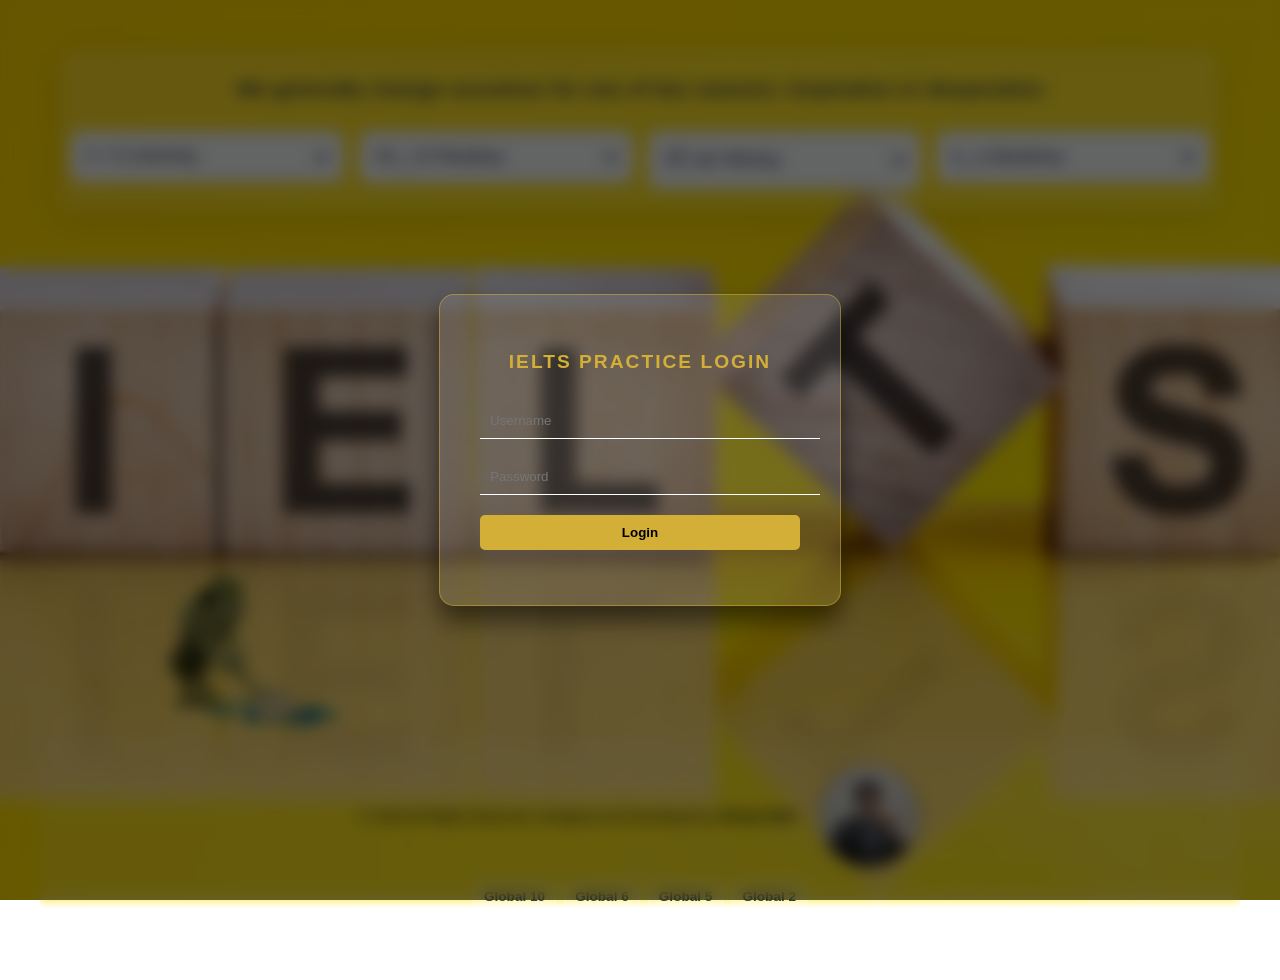
==== commit 46023b19: "Update index.html" ====
--- a/index.html
+++ b/index.html
@@ -118,7 +118,8 @@
                 </div>
                 <div id="reading-real" class="tab-content active">
                     <div class="exam-grid">
-                         <a href="reading/index.html?testId=IELTS_Real_Test_16_10_READING" class="exam-badge">Test 16/10/26</a>
+                        <a href="reading/index.html?testId=IELTS_Book_3_Test_7_READING" class="exam-badge">Book 3 Test 7</a>
+                        <a href="reading/index.html?testId=IELTS_Real_Test_16_10_READING" class="exam-badge">Test 16/10/26</a>
                         <a href="reading/index.html?testId=IELTS_Mock_Test_READING" class="exam-badge">Minh Phuc Mock Test</a>
                         <a href="reading/index.html?testId=General Mock Test_17_READING" class="exam-badge">General Mock Test</a>
                         <a href="reading/index.html?testId=IELTS_Actual_Vol_7_Test_1__READING" class="exam-badge">Actual Vol 7 Test 1</a>
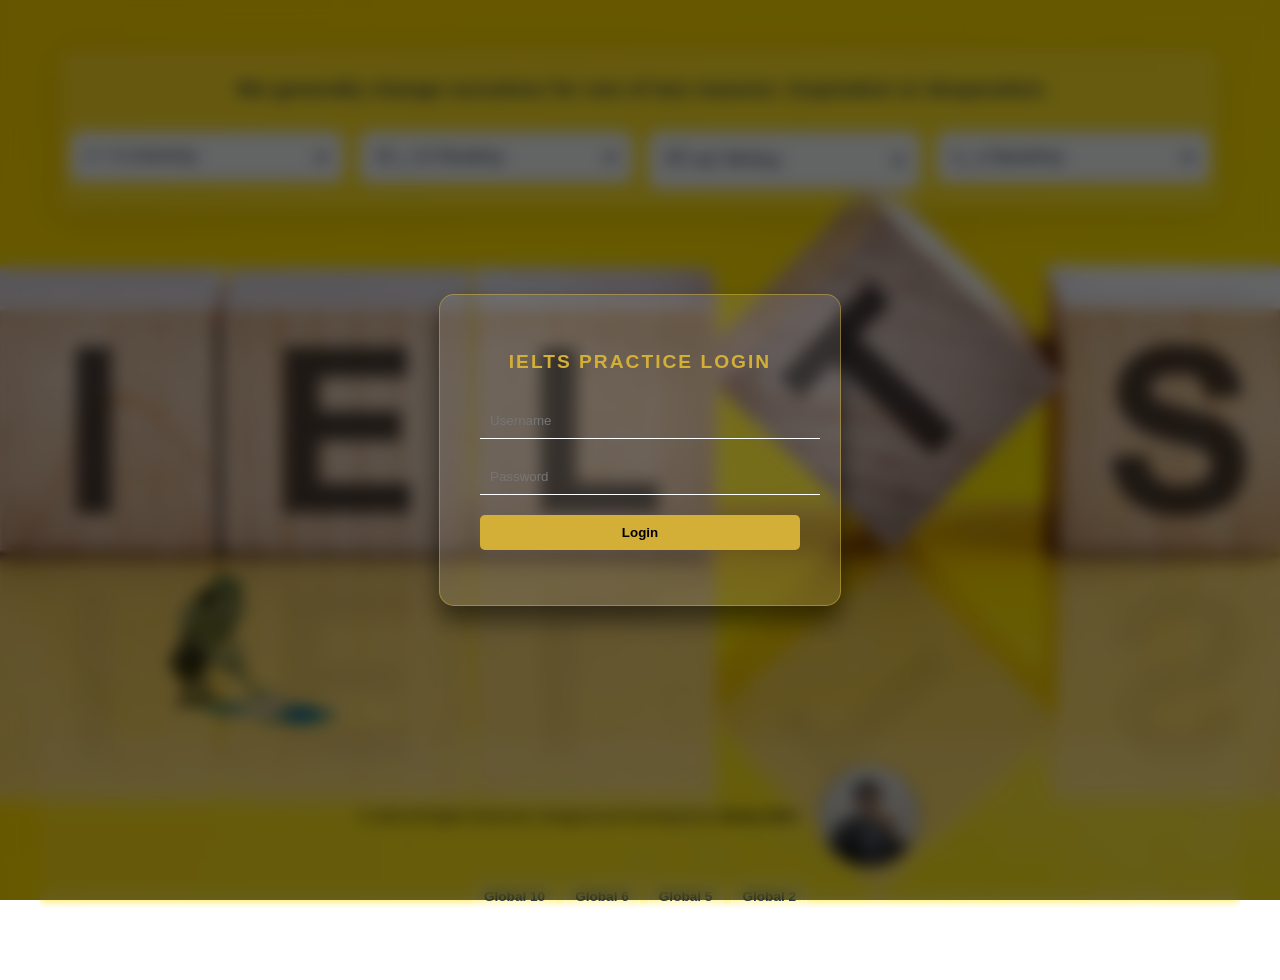
==== commit 7d2fc071: "Update index.html" ====
--- a/index.html
+++ b/index.html
@@ -71,6 +71,7 @@
                     <div class="exam-grid">
                          <a href="listening/index.html?id=IELTS_Practice_Test 3_10" class="exam-badge">Test 03/10</a>
                         <a href="listening/index.html?id=IELTS_Plus_Book_3_Test_7_LISTENING" class="exam-badge">Plus Book 3 Test 7 </a>
+                        <a href="listening/index.html?id=IELTS_Plus_Book_3_Test_6_LISTENING" class="exam-badge">Plus Book 3 Test 6 </a>
                     </div>
                 </div>
             </div>
